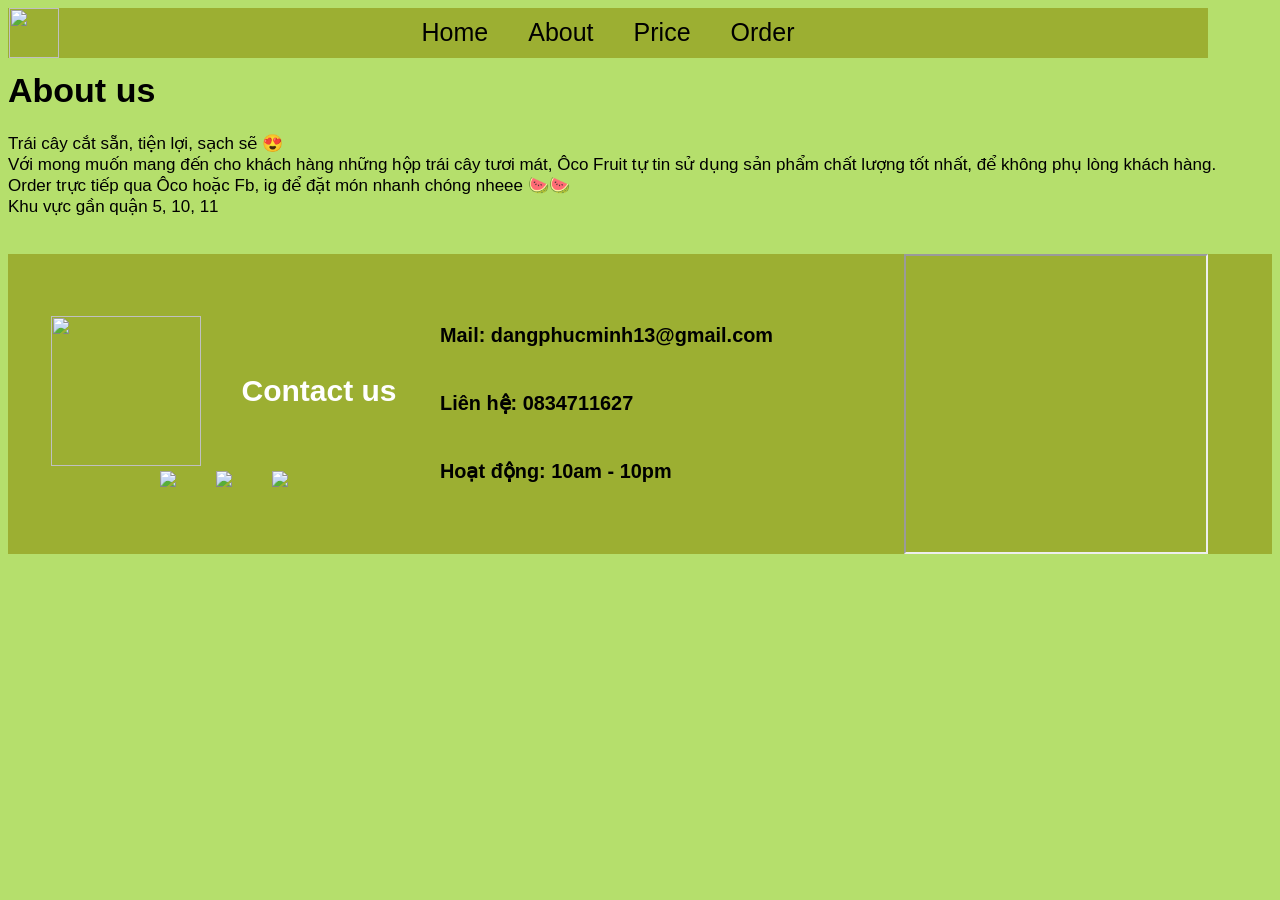
==== about.html @ d5a24b95 "march 6" ====
<!DOCTYPE html>
<html lang="en">
<head>
    <meta charset="UTF-8">
    <meta name="viewport" content="width=device-width, initial-scale=1.0">

    <link rel="stylesheet" href="styles.css">
    <title>Price</title>

    <meta property="og:title" content="Oco Fruit">

    <link rel="apple-touch-icon" sizes="180x180" href="favicon_io/apple-touch-icon.png">
    <link rel="icon" type="image/png" sizes="32x32" href="favicon_io/favicon-32x32.png">
    <link rel="icon" type="image/png" sizes="16x16" href="favicon_io/favicon-16x16.png">
    <link rel="manifest" href="favicon_io/site.webmanifest">
</head>
<body>
    <nav>    
        <img src="assets/logo-small-nobg.png">
        <a href="index.html">Home</a>
        <a href="about.html">About</a>
        <a href="price.html">Price</a>
        <a href="order.html">Order</a>
    </nav>

    <br><br>
    <h1>About us</h1>
    <p> 
        Trái cây cắt sẵn, tiện lợi, sạch sẽ 😍<br>
        Với mong muốn mang đến cho khách hàng những hộp trái cây tươi mát, Ôco Fruit tự tin sử dụng sản phẩm chất lượng tốt nhất, để không phụ lòng khách hàng.
        <br>
        Order trực tiếp qua Ôco hoặc Fb, ig để đặt món nhanh chóng nheee 🍉🍉<br>
        Khu vực gần quận 5, 10, 11<br>
    </p>


    <br>
    <div class="end">
        <div class="box flexcolumn">
            <div class="box contact">
                <img src="assets/logo-small-nobg.png" class="logoend">
                <h1>Contact us</h1>
            </div>
            

            <div class="box">
                <a href="https://www.facebook.com/share/1LgngE2KHX/?mibextid=wwXIfr">
                    <img src="assets/icon/fb1.png" class="icon">
                </a>

                <a href="https://www.instagram.com/oco.fruits?igsh=OGg3b3VvcmlqNzVw">
                    <img src="assets/icon/ig1.png" class="icon">
                </a>

                <a href="https://www.tiktok.com/@oco.fruits?_r=1&_t=ZS-94KOidJCgQa">
                    <img src="assets/icon/tt1.png" class="icon">
                </a>

            </div>
        </div>
            

        <div class="box flexcolumn phone">
            <h3>Mail: dangphucminh13@gmail.com</h3>
            <h3>Liên hệ: 0834711627</h3>
            <h3>Hoạt động: 10am - 10pm</h3>
        </div>

        <div class="box">
            <iframe src="https://www.google.com/maps/embed?pb=!1m18!1m12!1m3!1d2919.3352073274636!2d106.65262947345627!3d10.760129389387657!2m3!1f0!2f0!3f0!3m2!1i1024!2i768!4f13.1!3m3!1m2!1s0x31752eed739f09e9%3A0xac4d01d0948898fb!2zMTcyLzc0IFThuqEgVXnDqm4sIFBoxrDhu51uZyA3LCBRdeG6rW4gMTEsIFRow6BuaCBwaOG7kSBI4buTIENow60gTWluaCwgVmlldG5hbQ!5e1!3m2!1sen!2s!4v1772382287024!5m2!1sen!2s" allowfullscreen="" loading="lazy" referrerpolicy="no-referrer-when-downgrade"></iframe>
        </div>
    </div>



</body>
</html>
---- styles.css ----
body {
    font-family:'Gill Sans', 'Gill Sans MT', Calibri, 'Trebuchet MS', sans-serif;
    color: black;
    font-size: 17px;
    background-color: rgb(181, 223, 108);
}

nav {
    background-color: rgb(156, 175, 50);
    position: fixed;
    width: 1200px;
    height: 50px;
    padding: 0px;
    margin: 0px;
    border: 0px;

    display: flex;
    justify-content: center;
    gap: 20px;
    /* border: red solid   ; */
}

nav img {
    position: absolute;
    left: 1px;
    width: 50px;
    height: 50px;
}

nav a {
    /* border: solid black; */
    padding: 10px; 
    color: black; 
    text-decoration: none;
    font-size: 25px;
    background-color: ;
    /* height: 100%; */
}

.logo {
    width: 100%;
}

.end {
    height: 300px;
    background-color: rgb(156, 175, 50);
    display: flex;
    justify-content: space-evenly;
}

.box {
    width: 400px;
    /* border: 1px red solid; */
    display: flex;
    justify-content: center;
    gap: 40px;

}

.contact h1 {
    color: white;
    font-size: 30px;
    align-content: center;   
}

.flexcolumn {
    flex-direction: column;
    gap: 5px;
}

.logoend {
    width: 150px;
    height: 150px;
}



.icon {
    width: 100px;
}
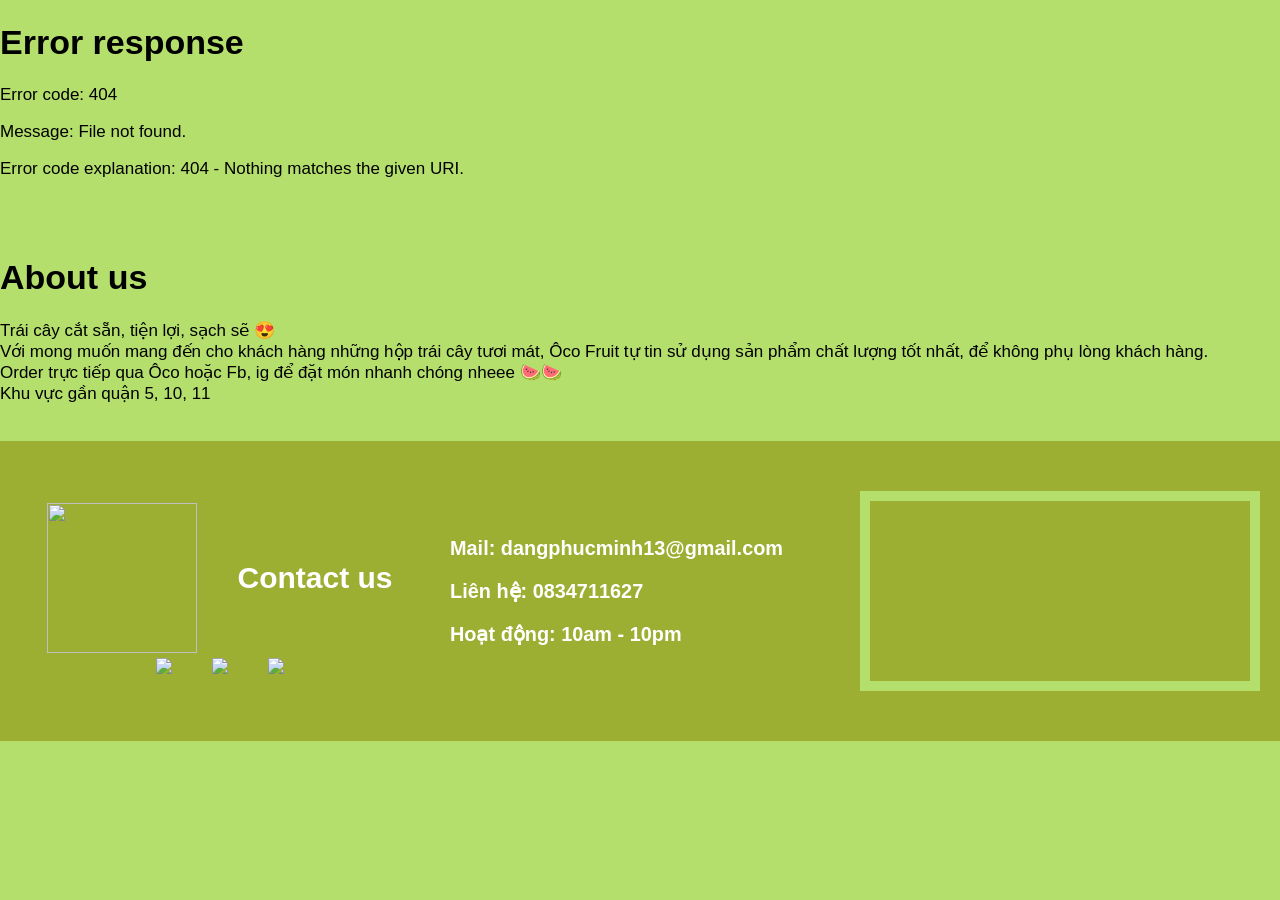
==== commit 7928ee9f: "order page" ====
--- a/about.html
+++ b/about.html
@@ -4,8 +4,8 @@
     <meta charset="UTF-8">
     <meta name="viewport" content="width=device-width, initial-scale=1.0">
 
-    <link rel="stylesheet" href="styles.css">
-    <title>Price</title>
+    <link rel="stylesheet" href="css/ui.css">
+    <title>Oco Fruit - About</title>
 
     <meta property="og:title" content="Oco Fruit">
 
@@ -15,13 +15,7 @@
     <link rel="manifest" href="favicon_io/site.webmanifest">
 </head>
 <body>
-    <nav>    
-        <img src="assets/logo-small-nobg.png">
-        <a href="index.html">Home</a>
-        <a href="about.html">About</a>
-        <a href="price.html">Price</a>
-        <a href="order.html">Order</a>
-    </nav>
+    <div id="nav-placeholder"></div>
 
     <br><br>
     <h1>About us</h1>
@@ -35,43 +29,8 @@
 
 
     <br>
-    <div class="end">
-        <div class="box flexcolumn">
-            <div class="box contact">
-                <img src="assets/logo-small-nobg.png" class="logoend">
-                <h1>Contact us</h1>
-            </div>
-            
-
-            <div class="box">
-                <a href="https://www.facebook.com/share/1LgngE2KHX/?mibextid=wwXIfr">
-                    <img src="assets/icon/fb1.png" class="icon">
-                </a>
-
-                <a href="https://www.instagram.com/oco.fruits?igsh=OGg3b3VvcmlqNzVw">
-                    <img src="assets/icon/ig1.png" class="icon">
-                </a>
-
-                <a href="https://www.tiktok.com/@oco.fruits?_r=1&_t=ZS-94KOidJCgQa">
-                    <img src="assets/icon/tt1.png" class="icon">
-                </a>
-
-            </div>
-        </div>
-            
-
-        <div class="box flexcolumn phone">
-            <h3>Mail: dangphucminh13@gmail.com</h3>
-            <h3>Liên hệ: 0834711627</h3>
-            <h3>Hoạt động: 10am - 10pm</h3>
-        </div>
-
-        <div class="box">
-            <iframe src="https://www.google.com/maps/embed?pb=!1m18!1m12!1m3!1d2919.3352073274636!2d106.65262947345627!3d10.760129389387657!2m3!1f0!2f0!3f0!3m2!1i1024!2i768!4f13.1!3m3!1m2!1s0x31752eed739f09e9%3A0xac4d01d0948898fb!2zMTcyLzc0IFThuqEgVXnDqm4sIFBoxrDhu51uZyA3LCBRdeG6rW4gMTEsIFRow6BuaCBwaOG7kSBI4buTIENow60gTWluaCwgVmlldG5hbQ!5e1!3m2!1sen!2s!4v1772382287024!5m2!1sen!2s" allowfullscreen="" loading="lazy" referrerpolicy="no-referrer-when-downgrade"></iframe>
-        </div>
-    </div>
-
-
+    <div id="footer-placeholder"></div>
+    <script src="js/ui.js"></script>
 
 </body>
 </html>
--- a/css/ui.css
+++ b/css/ui.css
@@ -0,0 +1,104 @@
+body {
+    font-family:'Gill Sans', 'Gill Sans MT', Calibri, 'Trebuchet MS', sans-serif;
+    color: black;
+    font-size: 17px;
+    background-color: rgb(181, 223, 108);
+}
+
+html, body {
+    width: 100%;
+    margin: 0;
+    padding: 0;
+}
+
+*, *::before, *::after {
+  box-sizing: border-box; 
+
+/* NAV */
+nav {
+    background-color: rgb(156, 175, 50);
+    position: fixed;
+    width: 100%;
+    height: 50px;
+    padding: 0px;
+    margin: 0px;
+    border: 0px;
+
+    z-index: 1000;
+    display: flex;
+    justify-content: center;
+    align-items: center;
+    gap: 40px;
+}
+
+nav img {
+    position: absolute;
+    left: 1px;
+    width: 50px;
+    height: 50px;
+}
+
+nav a {
+    padding: 10px;
+
+    color: black; 
+    text-decoration: none;
+    font-size: 20px;
+}
+
+nav a:hover {
+    background-color: rgb(134, 150, 43);
+}
+
+/* FOOTER */
+footer {
+    height: 300px;
+    background-color: rgb(156, 175, 50);
+    display: flex;
+    justify-content: space-evenly;
+}
+
+.box {
+    width: 400px;
+    display: flex;
+    justify-content: center;
+    gap: 40px;
+
+}
+
+.contact h1 {
+    color: white;
+    font-size: 30px;
+    align-content: center;   
+}
+
+.flexcolumn {
+    flex-direction: column;
+    gap: 5px;
+}
+
+.logoend {
+    width: 150px;
+    height: 150px;
+}
+
+.icon {
+    width: 70px;
+}
+
+footer .box iframe {
+    justify-content: center;
+    align-self: center;
+    width: 400px;
+    height: 200px;
+    border: 10px solid rgb(181, 223, 108);
+}
+.phone {
+    color: white;
+    justify-content: center;
+    gap: 0;
+}
+
+.phone h3 {
+    margin: 10px;
+}
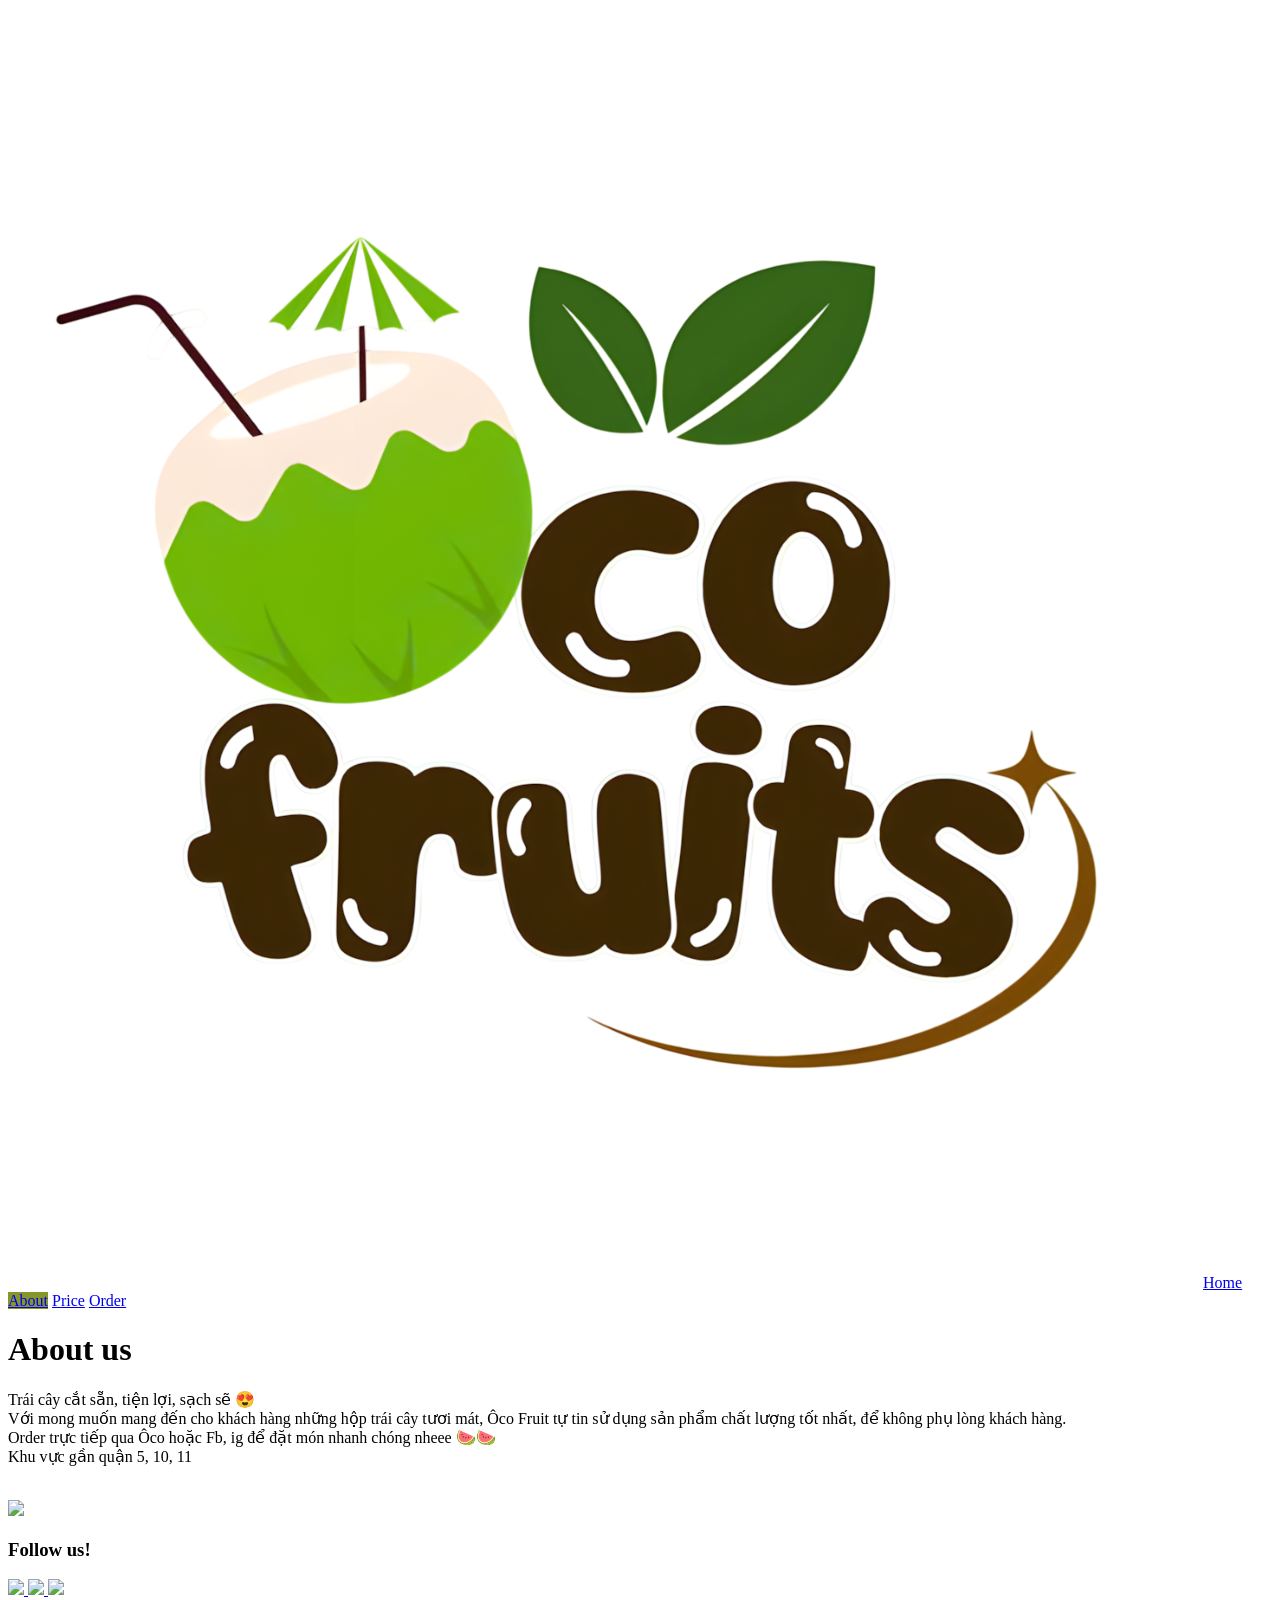
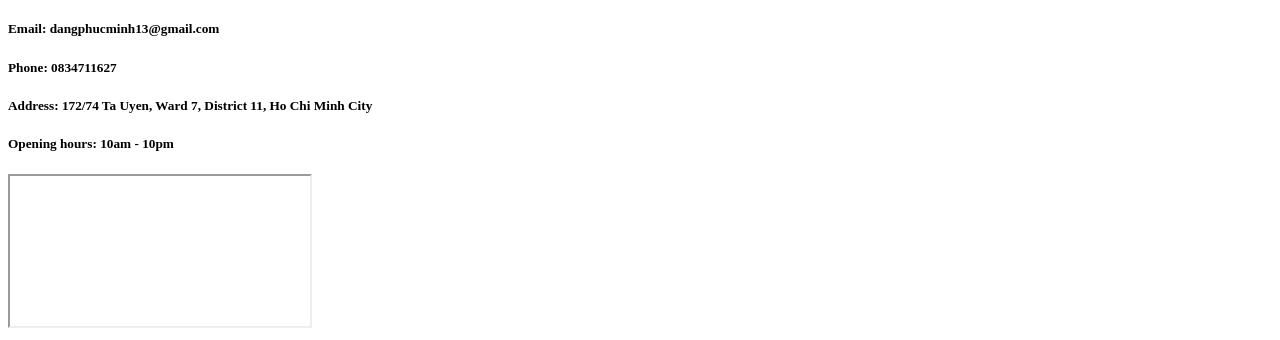
==== commit 2a9c32aa: "UI update + code clean up" ====
--- a/about.html
+++ b/about.html
@@ -1,36 +1,33 @@
 <!DOCTYPE html>
 <html lang="en">
 <head>
-    <meta charset="UTF-8">
-    <meta name="viewport" content="width=device-width, initial-scale=1.0">
-
-    <link rel="stylesheet" href="css/ui.css">
     <title>Oco Fruit - About</title>
 
-    <meta property="og:title" content="Oco Fruit">
+    <script src="include/include.js"></script>
 
-    <link rel="apple-touch-icon" sizes="180x180" href="favicon_io/apple-touch-icon.png">
-    <link rel="icon" type="image/png" sizes="32x32" href="favicon_io/favicon-32x32.png">
-    <link rel="icon" type="image/png" sizes="16x16" href="favicon_io/favicon-16x16.png">
-    <link rel="manifest" href="favicon_io/site.webmanifest">
+    <style>
+        nav #about {
+            background-color: rgb(134, 150, 43);
+        }
+    </style>
 </head>
 <body>
     <div id="nav-placeholder"></div>
 
-    <br><br>
-    <h1>About us</h1>
-    <p> 
-        Trái cây cắt sẵn, tiện lợi, sạch sẽ 😍<br>
-        Với mong muốn mang đến cho khách hàng những hộp trái cây tươi mát, Ôco Fruit tự tin sử dụng sản phẩm chất lượng tốt nhất, để không phụ lòng khách hàng.
-        <br>
-        Order trực tiếp qua Ôco hoặc Fb, ig để đặt món nhanh chóng nheee 🍉🍉<br>
-        Khu vực gần quận 5, 10, 11<br>
-    </p>
+    <main>
+        <h1>About us</h1>
+        <p> 
+            Trái cây cắt sẵn, tiện lợi, sạch sẽ 😍<br>
+            Với mong muốn mang đến cho khách hàng những hộp trái cây tươi mát, Ôco Fruit tự tin sử dụng sản phẩm chất lượng tốt nhất, để không phụ lòng khách hàng.
+            <br>
+            Order trực tiếp qua Ôco hoặc Fb, ig để đặt món nhanh chóng nheee 🍉🍉<br>
+            Khu vực gần quận 5, 10, 11<br>
+        </p>
+    </main>
+
 
 
     <br>
     <div id="footer-placeholder"></div>
-    <script src="js/ui.js"></script>
-
 </body>
 </html>
